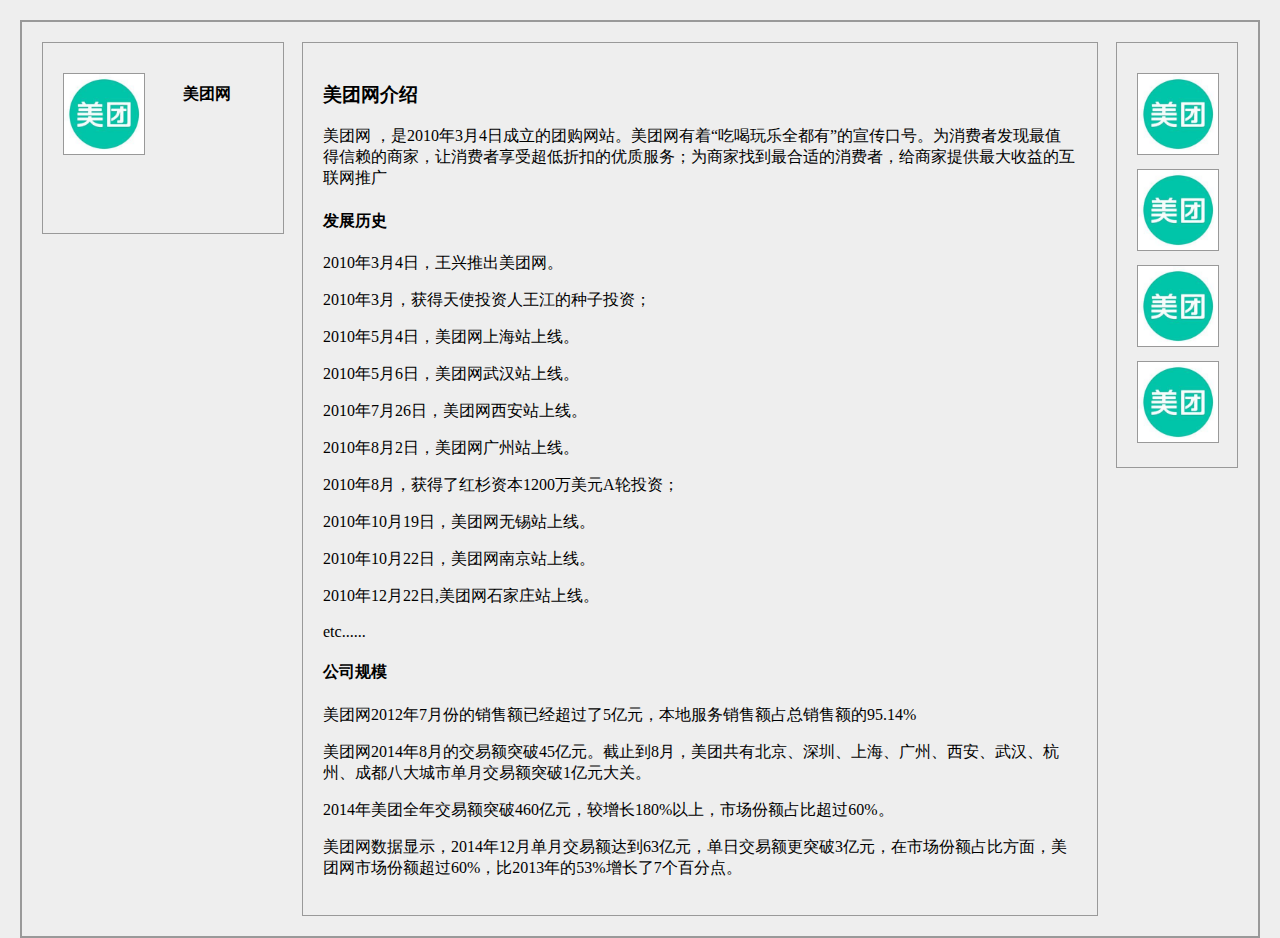
==== HTML-CSS基础/html-css-2/index.html @ 8a0885e5 "重新整合了文件目录树" ====
<!DOCTYPE html>
<html lang="en">
<head>
    <meta charset="UTF-8">
    <title>任务三：三栏式布局</title>
    <style>
        html, body {
            top: 0;
            margin: 0;
            height: 100%;
            background: #eeeeee;
        }

        .left {
            width: 200px;
            padding: 20px;
            border: 1px solid #999;
            float: left;
            height: 150px;
            background: #eee;
        }

        .logo {
            width: 100px;
        }

        .right {
            width: 80px;
            padding: 20px;
            float: right;
            border: 1px solid #999;
        }

        .team img {
            margin: 10px;
            padding: 10px;
            width: 80px;
            height: 80px;
        }

        .centerIntro {
            border: 1px solid #999;
            width: auto;
            margin: 0 140px 0 260px;
            background: #eee;
            height: 100%;
            padding: 20px;

        }

        /*中间主体存在克星，clear:both属性。如果要使用此方法，需避免明显的clear样式。*/

        .logo img {
            float: left;
            margin-top: 10px;
            width: 80px;
            height: 80px;
            border: 1px solid #999;
        }

        .avotar {
            margin-top: 10px;
        }

        .avotar img {

            width: 80px;
            height: 80px;
            border: 1px solid #999;
        }

        .outBorder {
            padding: 20px;
            margin: 20px;
            height: auto;
            border: 2px solid #999999;
        }

        .avotarName {
            margin-right: 30px;
            float: right;
            width: 50px;
        }

    </style>
</head>
<body>
<div class="outBorder">
    <div class="left">
        <div class="logo">
            <img src="image/meituan.jpg"/>
        </div>
        <div class="avotarName">
            <h4>美团网</h4>
        </div>
    </div>

    <div class="right">
        <div class="avotar">
            <img src="image/meituan.jpg"/>
        </div>
        <div class="avotar">
            <img src="image/meituan.jpg"/>
        </div>
        <div class="avotar">
            <img src="image/meituan.jpg"/>
        </div>
        <div class="avotar">
            <img src="image/meituan.jpg"/>
        </div>
    </div>
    <div class="centerIntro">
        <h3>美团网介绍</h3>
        <p>美团网 ，是2010年3月4日成立的团购网站。美团网有着“吃喝玩乐全都有”的宣传口号。为消费者发现最值得信赖的商家，让消费者享受超低折扣的优质服务；为商家找到最合适的消费者，给商家提供最大收益的互联网推广</p>
        <h4>发展历史</h4>
        <p>2010年3月4日，王兴推出美团网。</p>
        <p> 2010年3月，获得天使投资人王江的种子投资；</p>
        <p> 2010年5月4日，美团网上海站上线。</p>
        <p>2010年5月6日，美团网武汉站上线。</p>
        <p>2010年7月26日，美团网西安站上线。</p>
        <p>2010年8月2日，美团网广州站上线。</p>
        <p>2010年8月，获得了红杉资本1200万美元A轮投资；</p>
        <p> 2010年10月19日，美团网无锡站上线。</p>
        <p> 2010年10月22日，美团网南京站上线。</p>
        <p> 2010年12月22日,美团网石家庄站上线。</p>
        <p>etc......</p>
        <h4> 公司规模</h4>
        <p> 美团网2012年7月份的销售额已经超过了5亿元，本地服务销售额占总销售额的95.14%</p>
        <p> 美团网2014年8月的交易额突破45亿元。截止到8月，美团共有北京、深圳、上海、广州、西安、武汉、杭州、成都八大城市单月交易额突破1亿元大关。</p>
        <p>2014年美团全年交易额突破460亿元，较增长180%以上，市场份额占比超过60%。</p>
        <p>美团网数据显示，2014年12月单月交易额达到63亿元，单日交易额更突破3亿元，在市场份额占比方面，美团网市场份额超过60%，比2013年的53%增长了7个百分点。</p>
    </div>
</div>
</body>
</html>
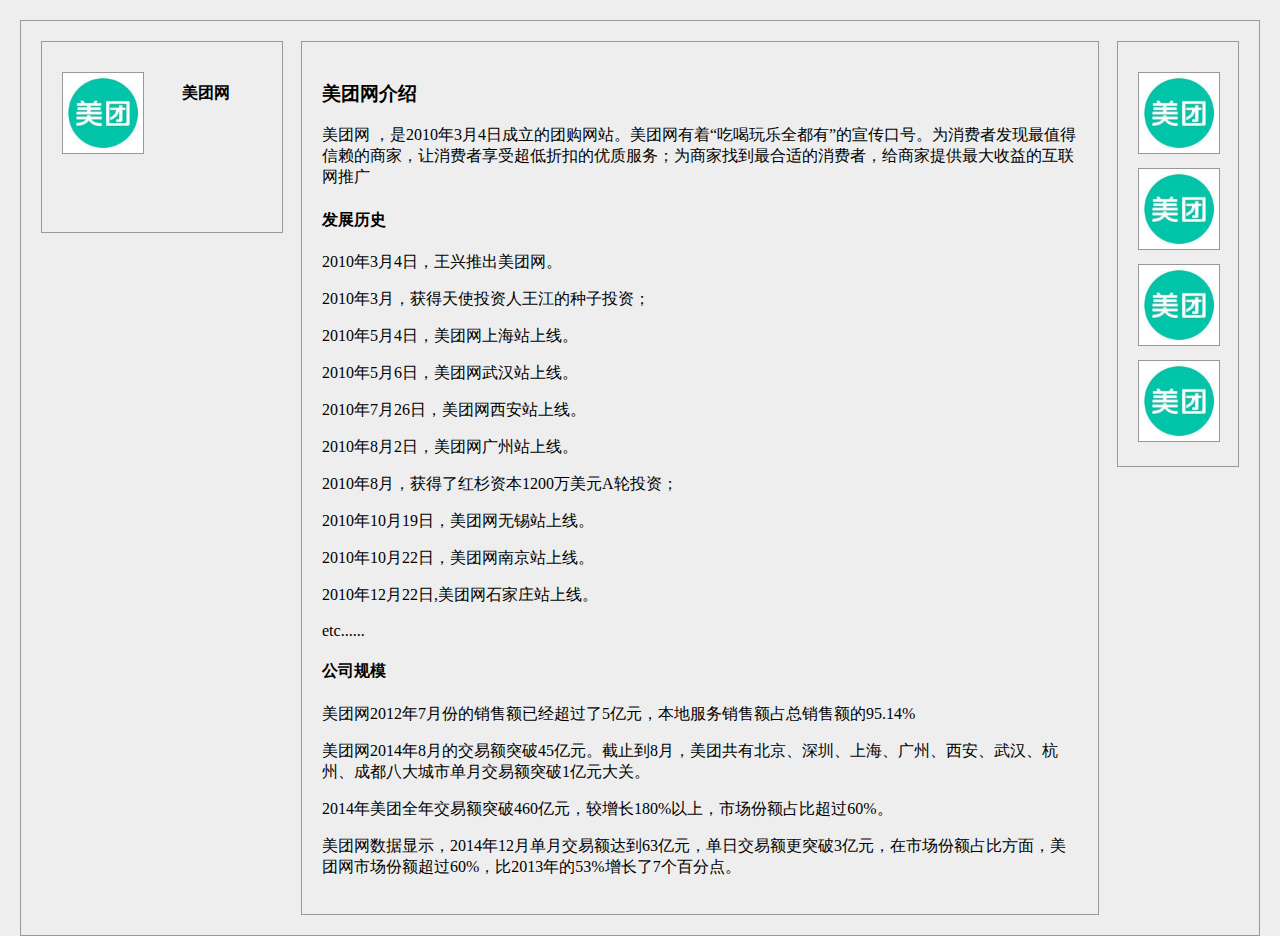
==== commit 5d1ea3ce: "调整了三栏布局的配色" ====
--- a/HTML-CSS基础/html-css-2/index.html
+++ b/HTML-CSS基础/html-css-2/index.html
@@ -73,7 +73,7 @@
             padding: 20px;
             margin: 20px;
             height: auto;
-            border: 2px solid #999999;
+            border: 1px solid #999999;
         }
 
         .avotarName {
